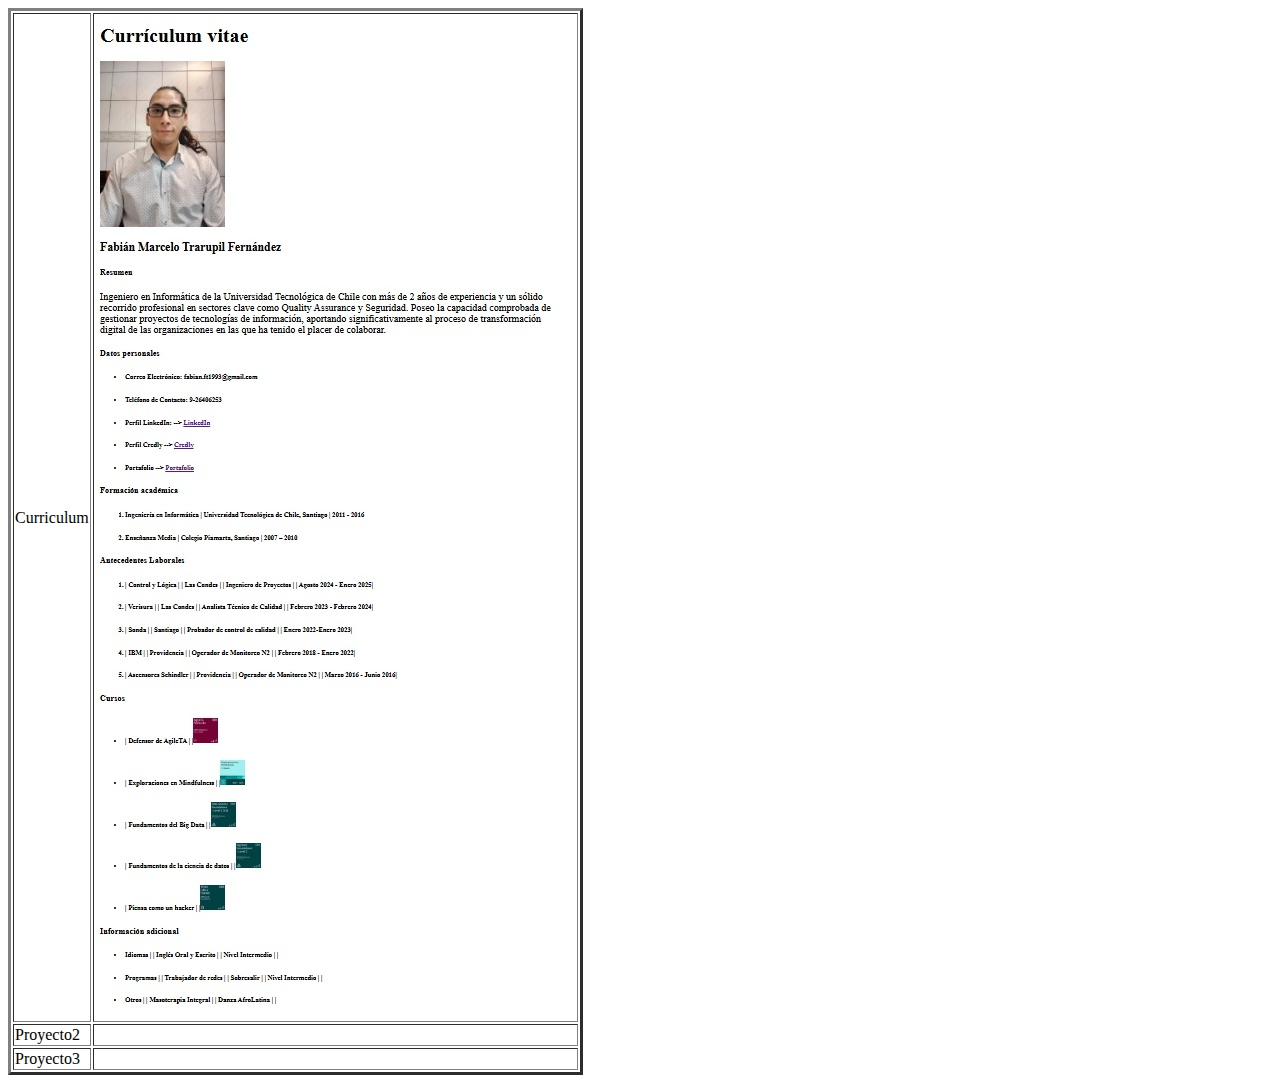
==== portafolio.html @ 99522625 "Subiendo CV a GitHub" ====
<!DOCTYPE html>
<html lang="en">
<head>
    <meta charset="UTF-8">
    <meta name="viewport" content="width=device-width, initial-scale=1.0">
    <link rel="icon" href="Desafio Latam.jpg">
    <title>Portafolio Proyectos</title>
</head>
<body>
    <table border="3">
        <tr>
            <td>Curriculum</td>
            <td><img src="Curriculum.jpg" alt=""></td>
        </tr>
        <tr>
            <td>Proyecto2</td>
            <td></td>
        </tr>
        <tr>
            <td>Proyecto3</td>
            <td></td>
        </tr>
    </table>
</body>
</html>
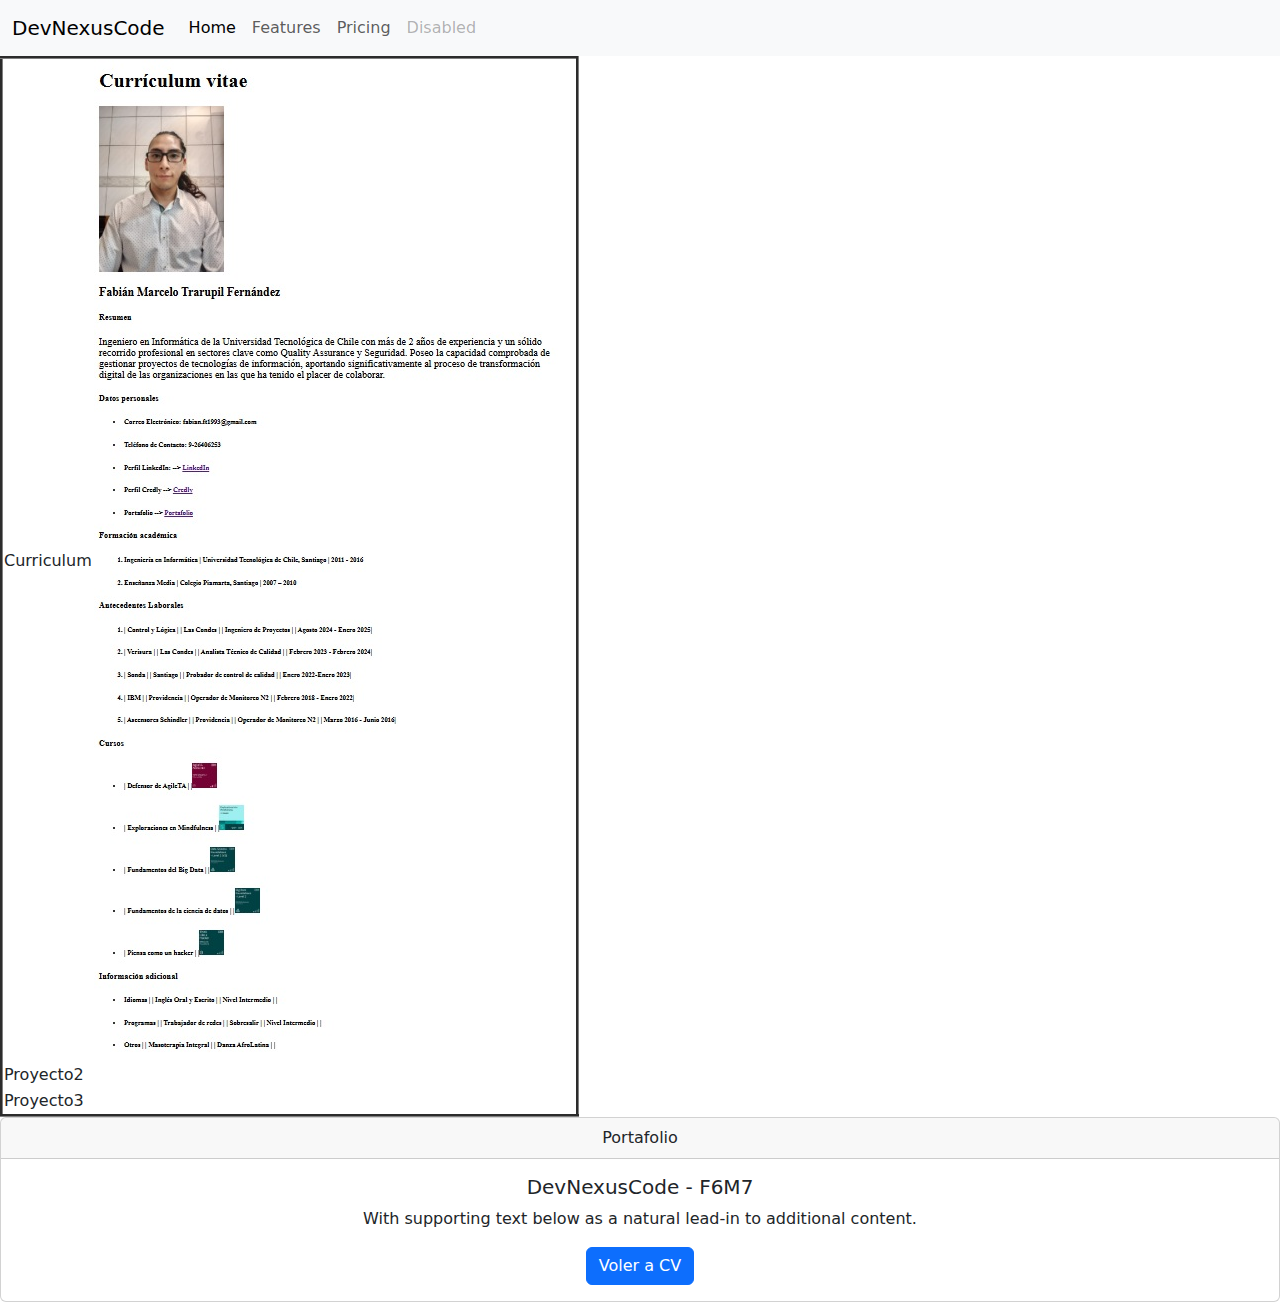
==== commit 98b648f4: "Cambio de Header & Footer" ====
--- a/portafolio.html
+++ b/portafolio.html
@@ -1,25 +1,72 @@
 <!DOCTYPE html>
 <html lang="en">
+
 <head>
     <meta charset="UTF-8">
     <meta name="viewport" content="width=device-width, initial-scale=1.0">
     <link rel="icon" href="Desafio Latam.jpg">
+    <link href="https://cdn.jsdelivr.net/npm/bootstrap@5.3.3/dist/css/bootstrap.min.css" rel="stylesheet"
+        integrity="sha384-QWTKZyjpPEjISv5WaRU9OFeRpok6YctnYmDr5pNlyT2bRjXh0JMhjY6hW+ALEwIH" crossorigin="anonymous">
     <title>Portafolio Proyectos</title>
 </head>
+
 <body>
-    <table border="3">
-        <tr>
-            <td>Curriculum</td>
-            <td><img src="Curriculum.jpg" alt=""></td>
-        </tr>
-        <tr>
-            <td>Proyecto2</td>
-            <td></td>
-        </tr>
-        <tr>
-            <td>Proyecto3</td>
-            <td></td>
-        </tr>
-    </table>
+    <header>
+        <nav class="navbar navbar-expand-lg bg-body-tertiary">
+            <div class="container-fluid">
+                <a class="navbar-brand" href="#">DevNexusCode</a>
+                <button class="navbar-toggler" type="button" data-bs-toggle="collapse" data-bs-target="#navbarNav"
+                    aria-controls="navbarNav" aria-expanded="false" aria-label="Toggle navigation">
+                    <span class="navbar-toggler-icon"></span>
+                </button>
+                <div class="collapse navbar-collapse" id="navbarNav">
+                    <ul class="navbar-nav">
+                        <li class="nav-item">
+                            <a class="nav-link active" aria-current="page" href="#">Home</a>
+                        </li>
+                        <li class="nav-item">
+                            <a class="nav-link" href="#">Features</a>
+                        </li>
+                        <li class="nav-item">
+                            <a class="nav-link" href="#">Pricing</a>
+                        </li>
+                        <li class="nav-item">
+                            <a class="nav-link disabled" aria-disabled="true">Disabled</a>
+                        </li>
+                    </ul>
+                </div>
+            </div>
+        </nav>
+    </header>
+    <main>
+        <table border="3">
+            <tr>
+                <td>Curriculum</td>
+                <td><img src="Curriculum.jpg" alt=""></td>
+            </tr>
+            <tr>
+                <td>Proyecto2</td>
+                <td></td>
+            </tr>
+            <tr>
+                <td>Proyecto3</td>
+                <td></td>
+            </tr>
+        </table>
+    </main>
+    <footer>
+        <footer>
+            <div class="card text-center">
+                <div class="card-header">
+                    Portafolio
+                </div>
+                <div class="card-body">
+                    <h5 class="card-title">DevNexusCode - F6M7</h5>
+                    <p class="card-text">With supporting text below as a natural lead-in to additional content.</p>
+                    <a href="Index.html" class="btn btn-primary">Voler a CV</a>
+                </div>
+            </div>
+    </footer>
 </body>
+
 </html>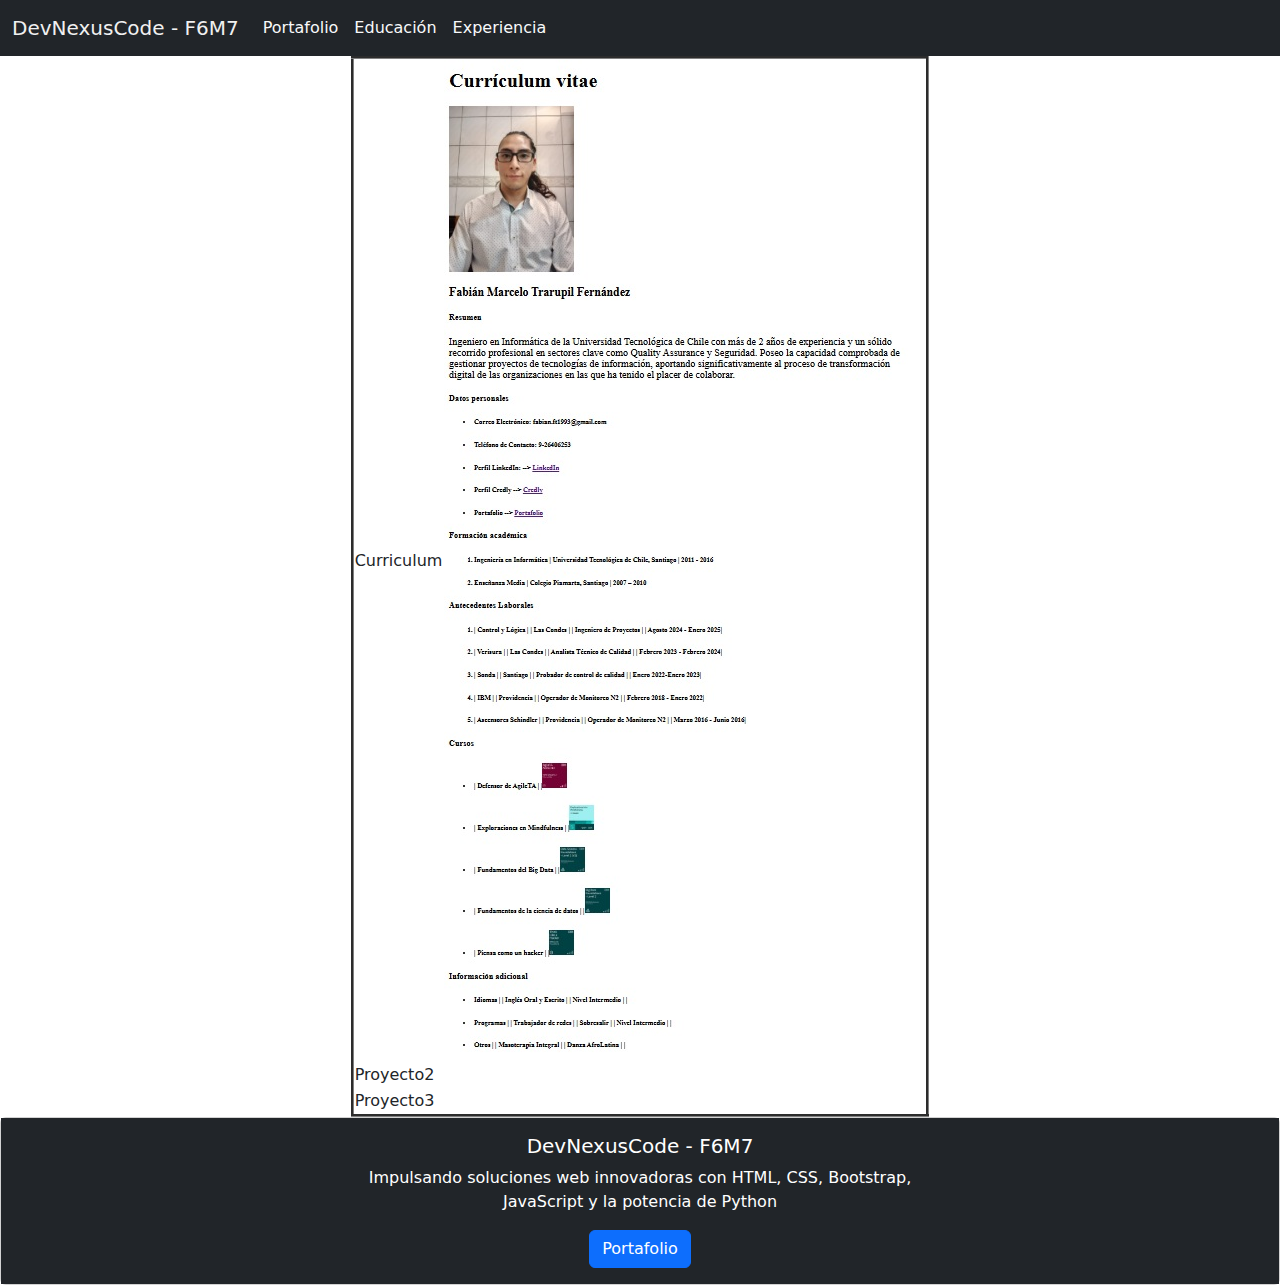
==== commit 97d678ec: "Cambios en Header & Footer" ====
--- a/portafolio.html
+++ b/portafolio.html
@@ -11,27 +11,27 @@
 </head>
 
 <body>
+    <center>
     <header>
-        <nav class="navbar navbar-expand-lg bg-body-tertiary">
+        <nav class="navbar navbar-expand-lg navbar-light bg-dark" style="color: #1E1E1E ;">
             <div class="container-fluid">
-                <a class="navbar-brand" href="#">DevNexusCode</a>
-                <button class="navbar-toggler" type="button" data-bs-toggle="collapse" data-bs-target="#navbarNav"
-                    aria-controls="navbarNav" aria-expanded="false" aria-label="Toggle navigation">
+                <a class="navbar-brand" href="#" style="color: #F0F0F0 ;">DevNexusCode - F6M7</a>
+                <button class="navbar-toggler" type="button" data-bs-toggle="collapse"
+                    data-bs-target="#navbarScroll" aria-controls="navbarScroll" aria-expanded="false"
+                    aria-label="Toggle navigation">
                     <span class="navbar-toggler-icon"></span>
                 </button>
-                <div class="collapse navbar-collapse" id="navbarNav">
-                    <ul class="navbar-nav">
+                <div class="collapse navbar-collapse" id="navbarScroll">
+                    <ul class="navbar-nav me-auto my-2 my-lg-0 navbar-nav-scroll"
+                        style="--bs-scroll-height: 100px;">
                         <li class="nav-item">
-                            <a class="nav-link active" aria-current="page" href="#">Home</a>
+                            <a class="nav-link active text-light " aria-current="page" href="portafolio.html">Portafolio</a>
                         </li>
                         <li class="nav-item">
-                            <a class="nav-link" href="#">Features</a>
+                            <a class="nav-link active text-light " href="#">Educación</a>
                         </li>
                         <li class="nav-item">
-                            <a class="nav-link" href="#">Pricing</a>
-                        </li>
-                        <li class="nav-item">
-                            <a class="nav-link disabled" aria-disabled="true">Disabled</a>
+                            <a class="nav-link active text-light " href="#">Experiencia</a>
                         </li>
                     </ul>
                 </div>
@@ -57,16 +57,16 @@
     <footer>
         <footer>
             <div class="card text-center">
-                <div class="card-header">
-                    Portafolio
-                </div>
-                <div class="card-body">
+                <div class="card-body bg-primary text-white bg-dark">
                     <h5 class="card-title">DevNexusCode - F6M7</h5>
-                    <p class="card-text">With supporting text below as a natural lead-in to additional content.</p>
-                    <a href="Index.html" class="btn btn-primary">Voler a CV</a>
+                    <p class="card-text">Impulsando soluciones web innovadoras con HTML, CSS, Bootstrap, <br>
+                        JavaScript y la potencia de Python</p>
+                    <a href="portafolio.html" class="btn btn-primary">Portafolio</a>
                 </div>
             </div>
-    </footer>
+
+        </footer>
+    </center>
 </body>
 
 </html>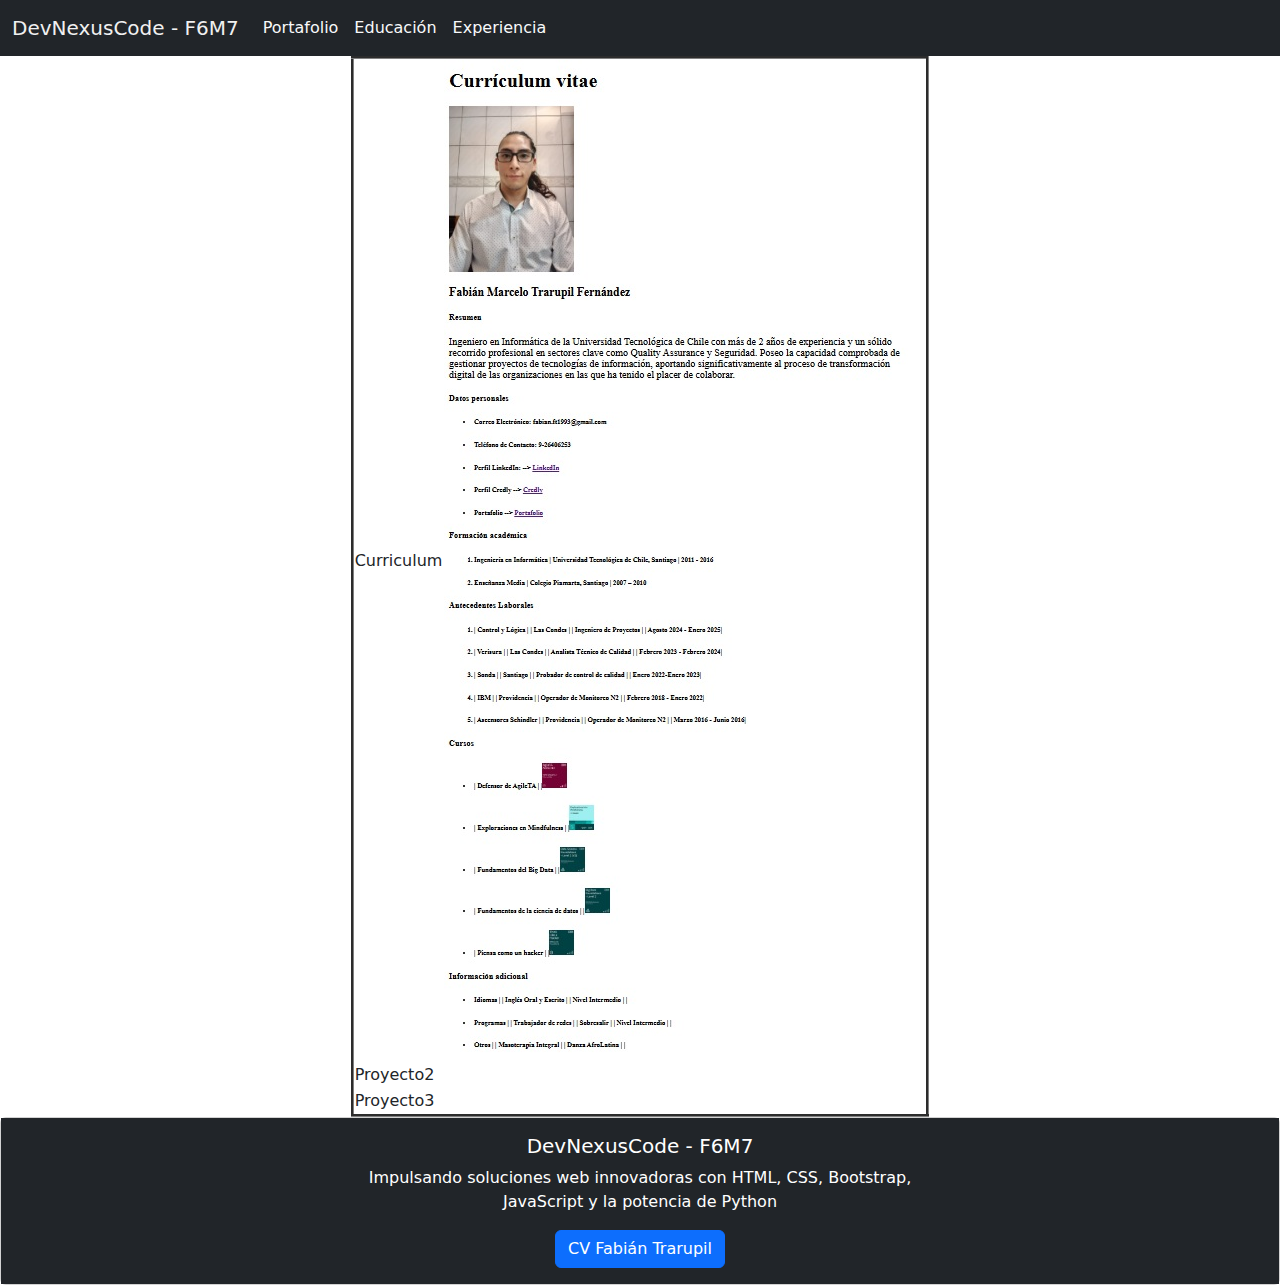
==== commit 32cd79a7: "Canbios realizados CSS" ====
--- a/portafolio.html
+++ b/portafolio.html
@@ -12,60 +12,60 @@
 
 <body>
     <center>
-    <header>
-        <nav class="navbar navbar-expand-lg navbar-light bg-dark" style="color: #1E1E1E ;">
-            <div class="container-fluid">
-                <a class="navbar-brand" href="#" style="color: #F0F0F0 ;">DevNexusCode - F6M7</a>
-                <button class="navbar-toggler" type="button" data-bs-toggle="collapse"
-                    data-bs-target="#navbarScroll" aria-controls="navbarScroll" aria-expanded="false"
-                    aria-label="Toggle navigation">
-                    <span class="navbar-toggler-icon"></span>
-                </button>
-                <div class="collapse navbar-collapse" id="navbarScroll">
-                    <ul class="navbar-nav me-auto my-2 my-lg-0 navbar-nav-scroll"
-                        style="--bs-scroll-height: 100px;">
-                        <li class="nav-item">
-                            <a class="nav-link active text-light " aria-current="page" href="portafolio.html">Portafolio</a>
-                        </li>
-                        <li class="nav-item">
-                            <a class="nav-link active text-light " href="#">Educación</a>
-                        </li>
-                        <li class="nav-item">
-                            <a class="nav-link active text-light " href="#">Experiencia</a>
-                        </li>
-                    </ul>
+        <header>
+            <nav class="navbar navbar-expand-lg navbar-light bg-dark" style="color: #1E1E1E ;">
+                <div class="container-fluid">
+                    <a class="navbar-brand" href="#" style="color: #F0F0F0 ;">DevNexusCode - F6M7</a>
+                    <button class="navbar-toggler" type="button" data-bs-toggle="collapse"
+                        data-bs-target="#navbarScroll" aria-controls="navbarScroll" aria-expanded="false"
+                        aria-label="Toggle navigation">
+                        <span class="navbar-toggler-icon"></span>
+                    </button>
+                    <div class="collapse navbar-collapse" id="navbarScroll">
+                        <ul class="navbar-nav me-auto my-2 my-lg-0 navbar-nav-scroll"
+                            style="--bs-scroll-height: 100px;">
+                            <li class="nav-item">
+                                <a class="nav-link active text-light " aria-current="page"
+                                    href="portafolio.html">Portafolio</a>
+                            </li>
+                            <li class="nav-item">
+                                <a class="nav-link active text-light " href="#">Educación</a>
+                            </li>
+                            <li class="nav-item">
+                                <a class="nav-link active text-light " href="#">Experiencia</a>
+                            </li>
+                        </ul>
+                    </div>
                 </div>
-            </div>
-        </nav>
-    </header>
-    <main>
-        <table border="3">
-            <tr>
-                <td>Curriculum</td>
-                <td><img src="Curriculum.jpg" alt=""></td>
-            </tr>
-            <tr>
-                <td>Proyecto2</td>
-                <td></td>
-            </tr>
-            <tr>
-                <td>Proyecto3</td>
-                <td></td>
-            </tr>
-        </table>
-    </main>
-    <footer>
+            </nav>
+        </header>
+        <main>
+            <table border="3">
+                <tr>
+                    <td>Curriculum</td>
+                    <td><img src="Curriculum.jpg" alt=""></td>
+                </tr>
+                <tr>
+                    <td>Proyecto2</td>
+                    <td></td>
+                </tr>
+                <tr>
+                    <td>Proyecto3</td>
+                    <td></td>
+                </tr>
+            </table>
+        </main>
         <footer>
-            <div class="card text-center">
-                <div class="card-body bg-primary text-white bg-dark">
-                    <h5 class="card-title">DevNexusCode - F6M7</h5>
-                    <p class="card-text">Impulsando soluciones web innovadoras con HTML, CSS, Bootstrap, <br>
-                        JavaScript y la potencia de Python</p>
-                    <a href="portafolio.html" class="btn btn-primary">Portafolio</a>
+            <footer>
+                <div class="card text-center">
+                    <div class="card-body bg-primary text-white bg-dark">
+                        <h5 class="card-title">DevNexusCode - F6M7</h5>
+                        <p class="card-text">Impulsando soluciones web innovadoras con HTML, CSS, Bootstrap, <br>
+                            JavaScript y la potencia de Python</p>
+                        <a href="Index.html" class="btn btn-primary">CV Fabián Trarupil</a>
+                    </div>
                 </div>
-            </div>
-
-        </footer>
+            </footer>
     </center>
 </body>
 
